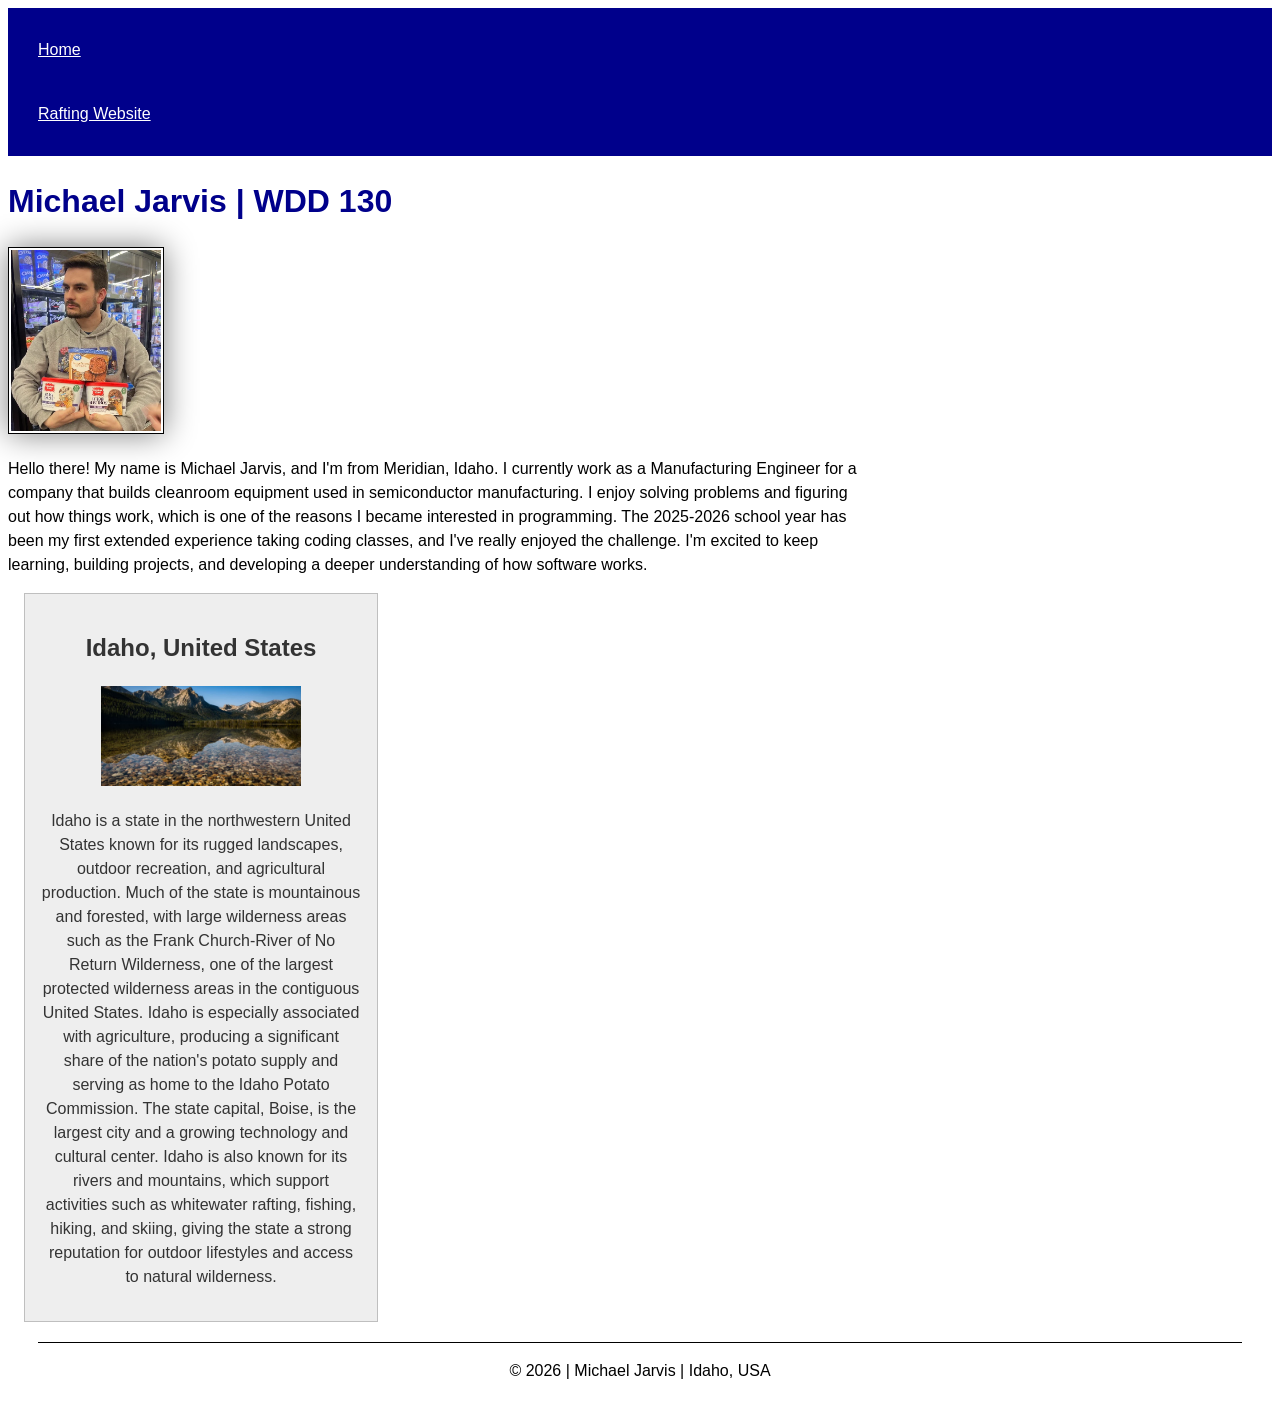
==== index.html @ 303cf91b "updated homepage" ====
<!DOCTYPE html>
<html lang="en">

<head>
    <meta charset="UTF-8">
    <meta name="viewport" content="width=device-width, initial-scale=1.0">
    <title>Michael Jarvis | WDD 130</title>
    <meta name="description"
      content="This is a page about Michael Jarvis from Idaho, and is a visual representation of the content learned in WDD130.">
    <meta name="author" content="Michael Jarvis">
    <link rel="stylesheet" href="styles/styles.css">
</head>

<body>
    <header>
        <nav>
            <a href="#">Home</a>
            <a href="wwr/">Rafting Website</a>
        </nav>
    </header>
    <main>
        <h1>Michael Jarvis | WDD 130</h1>
        <img src="images/profile.webp"
          alt="Photo of Michael carrying 3 cartons of ice cream and looking off into the distance."
          width="200">
        <p>Hello there!
            My name is Michael Jarvis, and I'm from Meridian, Idaho. I currently work as a
            Manufacturing Engineer for a company that builds cleanroom equipment used in
            semiconductor manufacturing. I enjoy solving problems and figuring out how
            things work, which is one of the reasons I became interested in programming. The
            2025-2026 school year has been my first extended experience taking coding
            classes, and I've really enjoyed the challenge. I'm excited to keep learning,
            building projects, and developing a deeper understanding of how software works.
        </p>
    </main>
    <aside>
        <h2>Idaho, United States</h2>
        <img src="images/idaho-mountains.jpg" alt="Beautiful Idaho mountains and a clear lake">
        <p>
            Idaho is a state in the northwestern United States known for its rugged landscapes,
            outdoor
            recreation, and agricultural production. Much of the state is mountainous and forested,
            with large
            wilderness areas such as the Frank Church-River of No Return Wilderness, one of the
            largest
            protected wilderness areas in the contiguous United States. Idaho is especially
            associated with
            agriculture, producing a significant share of the nation's potato supply and serving as
            home to the
            Idaho Potato Commission. The state capital, Boise, is the largest city and a growing
            technology and
            cultural center. Idaho is also known for its rivers and mountains, which support
            activities such as
            whitewater rafting, fishing, hiking, and skiing, giving the state a strong reputation
            for outdoor
            lifestyles and access to natural wilderness.
        </p>
    </aside>
    <footer>
        <p>&copy; 2026 | Michael Jarvis | Idaho, USA</p>
    </footer>
</body>

</html>
---- styles/styles.css ----
nav {
    background-color: darkblue;
    padding: 10px;
}

nav a {
    color: white;
    display: block;
    padding: 20px;
}

main {
    max-width: 850px;
}

h1 {
    color: darkblue;
}

main img {
    width: 150px;
    height: auto;
    border: 1px solid black;
    padding: 2px;
    box-shadow: 0 0 30px grey;
}

aside {
    width: 20rem;
    margin: 1rem;
    border: 1px solid rgb(0, 0, 0, .2);
    padding: 1rem;
    background-color: #eee;
    color: #333;
    text-align: center;
}

aside img {
    width: 200px;
    height: auto;
}

p {
    padding: 0;
}

body {
    font-family: Arial, Helvetica, sans-serif;
    line-height: 1.5;
}

footer {
    margin: 20px 30px;
    border-top: 1px solid #000;
    text-align: center;
}
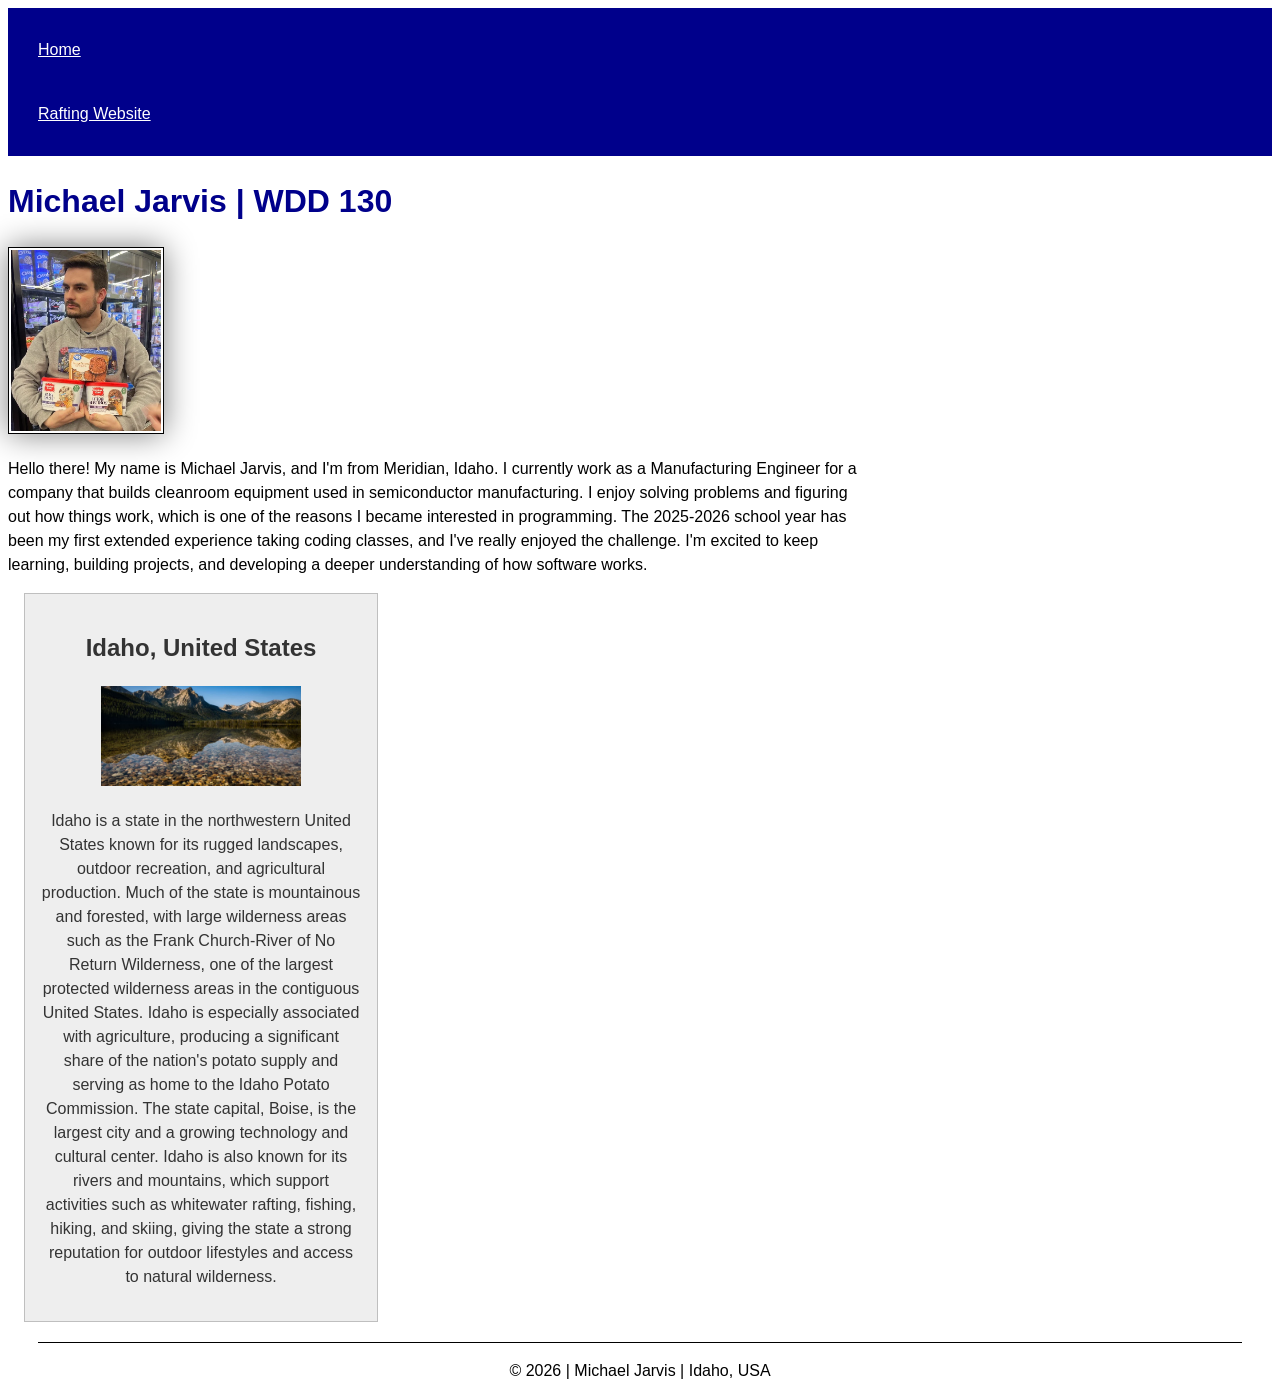
==== commit 82213ab4: "Completed W3 Homepage update" ====
--- a/index.html
+++ b/index.html
@@ -1,14 +1,14 @@
-<!DOCTYPE html>
+<!doctype html>
 <html lang="en">
 
 <head>
-    <meta charset="UTF-8">
-    <meta name="viewport" content="width=device-width, initial-scale=1.0">
+    <meta charset="UTF-8" />
+    <meta name="viewport" content="width=device-width, initial-scale=1.0" />
     <title>Michael Jarvis | WDD 130</title>
     <meta name="description"
-      content="This is a page about Michael Jarvis from Idaho, and is a visual representation of the content learned in WDD130.">
-    <meta name="author" content="Michael Jarvis">
-    <link rel="stylesheet" href="styles/styles.css">
+      content="This is a page about Michael Jarvis from Idaho, and is a visual representation of the content learned in WDD130." />
+    <meta name="author" content="Michael Jarvis" />
+    <link rel="stylesheet" href="styles/styles.css" />
 </head>
 
 <body>
@@ -22,37 +22,33 @@
         <h1>Michael Jarvis | WDD 130</h1>
         <img src="images/profile.webp"
           alt="Photo of Michael carrying 3 cartons of ice cream and looking off into the distance."
-          width="200">
-        <p>Hello there!
-            My name is Michael Jarvis, and I'm from Meridian, Idaho. I currently work as a
-            Manufacturing Engineer for a company that builds cleanroom equipment used in
-            semiconductor manufacturing. I enjoy solving problems and figuring out how
-            things work, which is one of the reasons I became interested in programming. The
-            2025-2026 school year has been my first extended experience taking coding
-            classes, and I've really enjoyed the challenge. I'm excited to keep learning,
-            building projects, and developing a deeper understanding of how software works.
+          width="200" />
+        <p>
+            Hello there! My name is Michael Jarvis, and I'm from Meridian, Idaho. I
+            currently work as a Manufacturing Engineer for a company that builds
+            cleanroom equipment used in semiconductor manufacturing. I enjoy solving
+            problems and figuring out how things work, which is one of the reasons I
+            became interested in programming. The 2025-2026 school year has been my
+            first extended experience taking coding classes, and I've really enjoyed
+            the challenge. I'm excited to keep learning, building projects, and
+            developing a deeper understanding of how software works.
         </p>
     </main>
     <aside>
         <h2>Idaho, United States</h2>
-        <img src="images/idaho-mountains.jpg" alt="Beautiful Idaho mountains and a clear lake">
+        <img src="images/idaho-mountains.jpg" alt="Beautiful Idaho mountains and a clear lake" />
         <p>
-            Idaho is a state in the northwestern United States known for its rugged landscapes,
-            outdoor
-            recreation, and agricultural production. Much of the state is mountainous and forested,
-            with large
-            wilderness areas such as the Frank Church-River of No Return Wilderness, one of the
-            largest
-            protected wilderness areas in the contiguous United States. Idaho is especially
-            associated with
-            agriculture, producing a significant share of the nation's potato supply and serving as
-            home to the
-            Idaho Potato Commission. The state capital, Boise, is the largest city and a growing
-            technology and
-            cultural center. Idaho is also known for its rivers and mountains, which support
-            activities such as
-            whitewater rafting, fishing, hiking, and skiing, giving the state a strong reputation
-            for outdoor
+            Idaho is a state in the northwestern United States known for its rugged
+            landscapes, outdoor recreation, and agricultural production. Much of the
+            state is mountainous and forested, with large wilderness areas such as
+            the Frank Church-River of No Return Wilderness, one of the largest
+            protected wilderness areas in the contiguous United States. Idaho is
+            especially associated with agriculture, producing a significant share of
+            the nation's potato supply and serving as home to the Idaho Potato
+            Commission. The state capital, Boise, is the largest city and a growing
+            technology and cultural center. Idaho is also known for its rivers and
+            mountains, which support activities such as whitewater rafting, fishing,
+            hiking, and skiing, giving the state a strong reputation for outdoor
             lifestyles and access to natural wilderness.
         </p>
     </aside>
--- a/styles/styles.css
+++ b/styles/styles.css
@@ -1,5 +1,18 @@
+:root {
+    --primary_color: darkblue;
+    --font-size-large: 24px;
+    --margin-standard: 16px;
+    --default-font: Arial, Helvetica, sans-serif;
+    --default-line-height: 1.5;
+}
+
+img {
+    width: 100%;
+    height: auto;
+}
+
 nav {
-    background-color: darkblue;
+    background-color: var(--primary_color);
     padding: 10px;
 }
 
@@ -14,7 +27,7 @@
 }
 
 h1 {
-    color: darkblue;
+    color: var(--primary_color);
 }
 
 main img {
@@ -37,7 +50,6 @@
 
 aside img {
     width: 200px;
-    height: auto;
 }
 
 p {
@@ -45,12 +57,14 @@
 }
 
 body {
-    font-family: Arial, Helvetica, sans-serif;
-    line-height: 1.5;
+    font-family: var(--default-font);
+    line-height: var(--default-line-height);
 }
 
 footer {
-    margin: 20px 30px;
+    margin-top: 20px;
+    margin-left: 30px;
+    margin-right: 30px;
     border-top: 1px solid #000;
     text-align: center;
 }
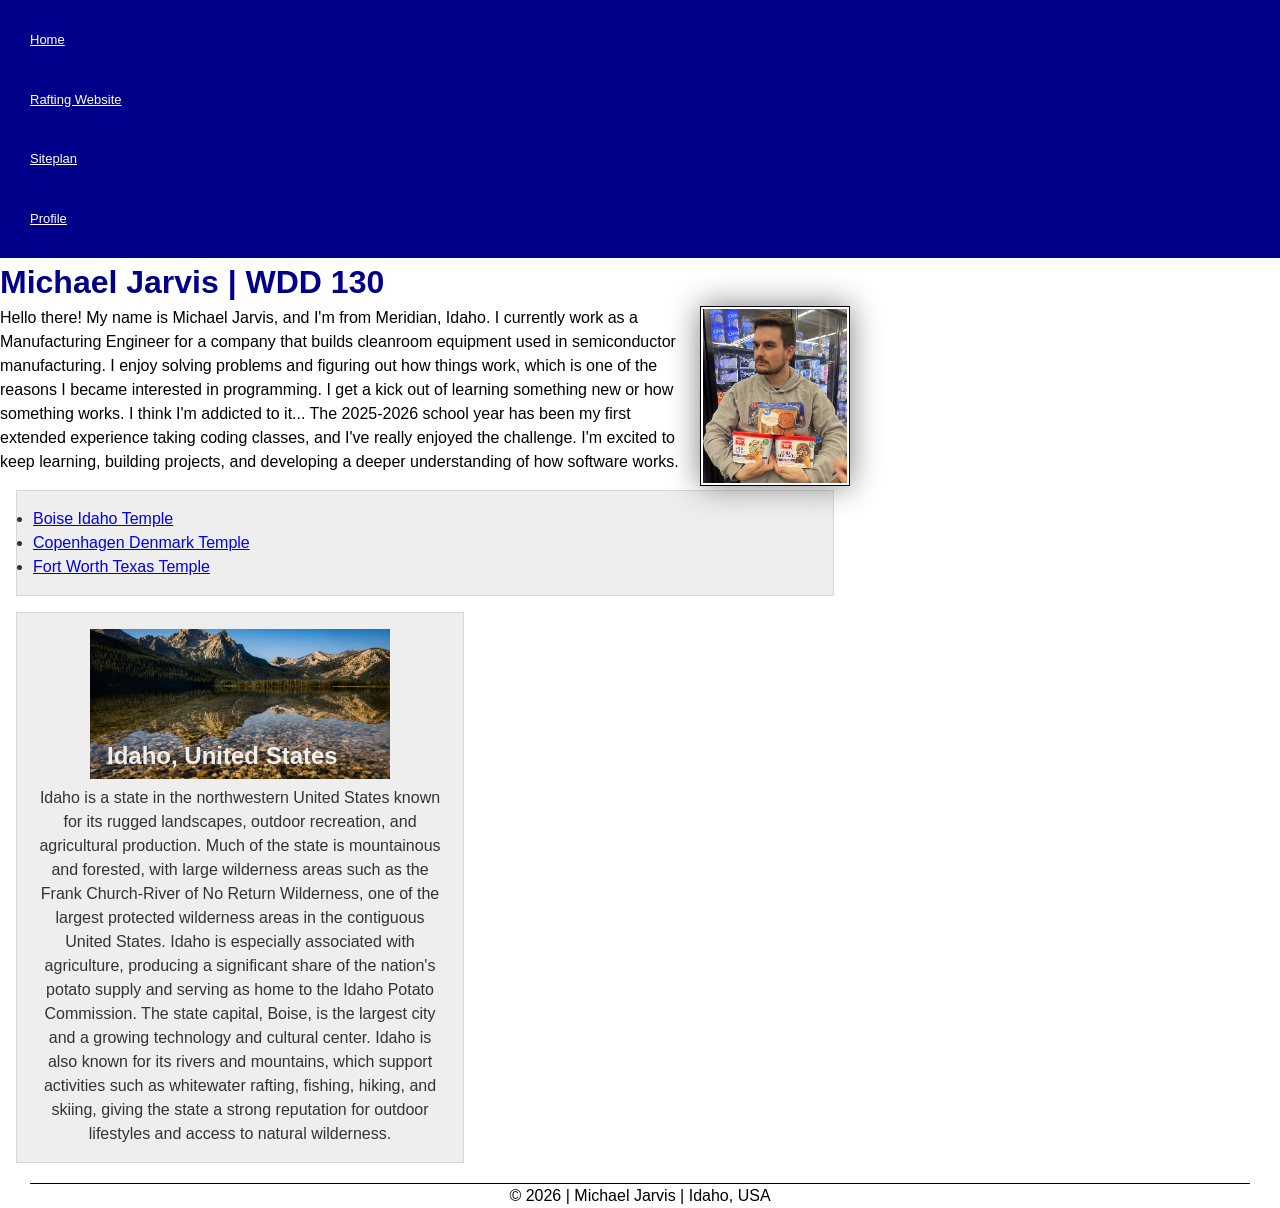
==== commit fad2d4b9: "Updated homepage W3" ====
--- a/index.html
+++ b/index.html
@@ -1,3 +1,4 @@
+<!-- 26 March 2026 -->
 <!doctype html>
 <html lang="en">
 
@@ -14,8 +15,10 @@
 <body>
     <header>
         <nav>
-            <a href="#">Home</a>
-            <a href="wwr/">Rafting Website</a>
+            <a href="#" target="_blank">Home</a>
+            <a href="wwr/" target="_blank">Rafting Website</a>
+            <a href="wwr/site-plan-rafting.html" target="_blank">Siteplan</a>
+            <a href="https://www.linkedin.com/in/michael-r-jarvis/" target="_blank">Profile</a>
         </nav>
     </header>
     <main>
@@ -28,14 +31,32 @@
             currently work as a Manufacturing Engineer for a company that builds
             cleanroom equipment used in semiconductor manufacturing. I enjoy solving
             problems and figuring out how things work, which is one of the reasons I
-            became interested in programming. The 2025-2026 school year has been my
-            first extended experience taking coding classes, and I've really enjoyed
-            the challenge. I'm excited to keep learning, building projects, and
-            developing a deeper understanding of how software works.
+            became interested in programming. I get a kick out of learning something new or how
+            something works. I think I'm addicted to it... The 2025-2026 school year has been my
+            first extended experience taking coding classes, and I've really enjoyed the challenge.
+            I'm excited to keep learning, building projects, and developing a deeper understanding
+            of how software works.
         </p>
+        <ul class="box">
+            <li>
+                <a href="https://www.churchofjesuschrist.org/temples/details/boise-idaho-temple?lang=eng"
+                  target="_blank">Boise
+                    Idaho Temple</a>
+            </li>
+            <li>
+                <a href="https://www.churchofjesuschrist.org/temples/details/copenhagen-denmark-temple?lang=eng"
+                  target="_blank">Copenhagen
+                    Denmark Temple</a>
+            </li>
+            <li>
+                <a href="https://www.churchofjesuschrist.org/temples/details/fort-worth-texas-temple?lang=eng"
+                  target="_blank">Fort
+                    Worth Texas Temple</a>
+            </li>
+        </ul>
     </main>
-    <aside>
-        <h2>Idaho, United States</h2>
+    <aside class="box">
+        <h2><strong>Idaho, United States</strong></h2>
         <img src="images/idaho-mountains.jpg" alt="Beautiful Idaho mountains and a clear lake" />
         <p>
             Idaho is a state in the northwestern United States known for its rugged
--- a/styles/styles.css
+++ b/styles/styles.css
@@ -1,9 +1,16 @@
 :root {
     --primary_color: darkblue;
+    --font-size-default: 16px;
     --font-size-large: 24px;
     --margin-standard: 16px;
     --default-font: Arial, Helvetica, sans-serif;
     --default-line-height: 1.5;
+}
+
+* {
+    margin: 0;
+    padding: 0;
+    box-sizing: border-box;
 }
 
 img {
@@ -14,6 +21,7 @@
 nav {
     background-color: var(--primary_color);
     padding: 10px;
+    font-size: small;
 }
 
 nav a {
@@ -36,24 +44,27 @@
     border: 1px solid black;
     padding: 2px;
     box-shadow: 0 0 30px grey;
+    float: right;
+    margin: 0 0 1rem 1rem;
 }
 
 aside {
-    width: 20rem;
-    margin: 1rem;
-    border: 1px solid rgb(0, 0, 0, .2);
-    padding: 1rem;
+    position: relative;
+    width: 28rem;
     background-color: #eee;
     color: #333;
     text-align: center;
 }
 
 aside img {
-    width: 200px;
+    width: 300px;
 }
 
-p {
-    padding: 0;
+aside h2 {
+    position: absolute;
+    top: 125px;
+    left: 90px;
+    color: #eee;
 }
 
 body {
@@ -67,4 +78,14 @@
     margin-right: 30px;
     border-top: 1px solid #000;
     text-align: center;
+}
+
+/* Class Selectors */
+
+.box {
+    margin: 1rem;
+    border: 1px solid rgb(0, 0, 0, .1);
+    padding: 1rem;
+    background-color: #eee;
+    color: #333;
 }
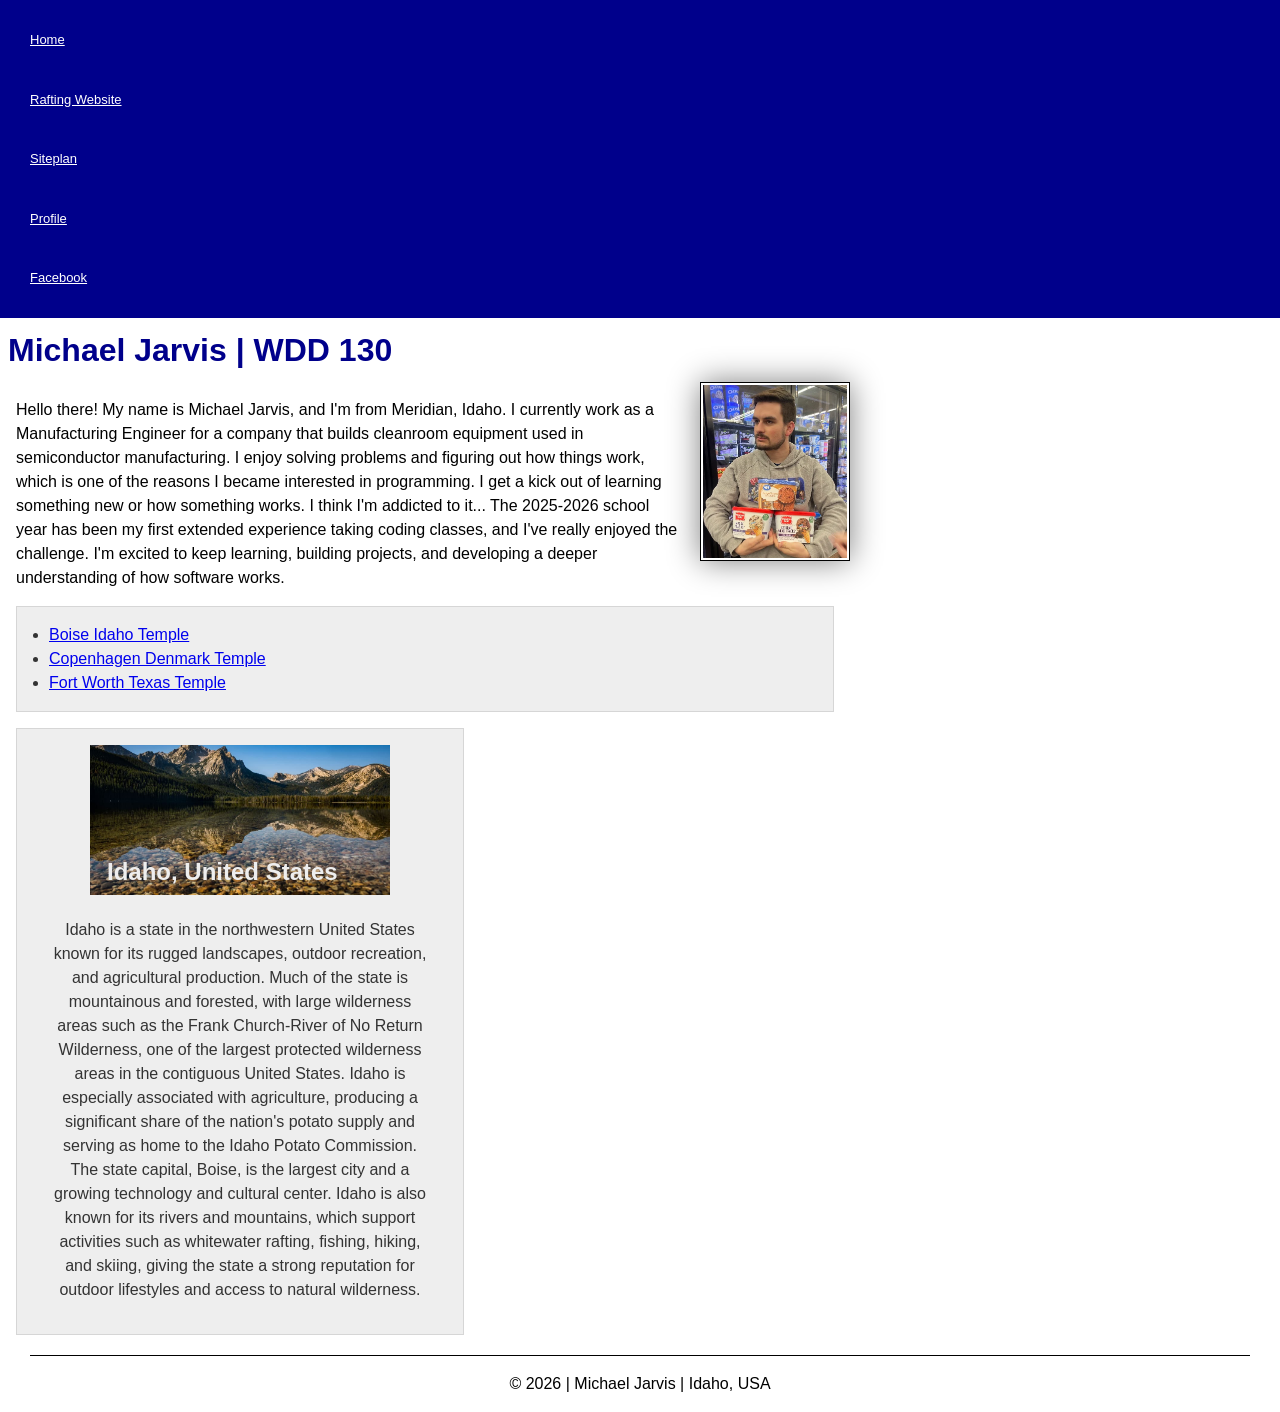
==== commit 4ae90cbf: "Updated Homepage" ====
--- a/index.html
+++ b/index.html
@@ -19,6 +19,7 @@
             <a href="wwr/" target="_blank">Rafting Website</a>
             <a href="wwr/site-plan-rafting.html" target="_blank">Siteplan</a>
             <a href="https://www.linkedin.com/in/michael-r-jarvis/" target="_blank">Profile</a>
+            <a href="https://facebook.com" target="_blank">Facebook</a>
         </nav>
     </header>
     <main>
@@ -37,7 +38,7 @@
             I'm excited to keep learning, building projects, and developing a deeper understanding
             of how software works.
         </p>
-        <ul class="box">
+        <ul class="box indent">
             <li>
                 <a href="https://www.churchofjesuschrist.org/temples/details/boise-idaho-temple?lang=eng"
                   target="_blank">Boise
--- a/styles/styles.css
+++ b/styles/styles.css
@@ -36,6 +36,7 @@
 
 h1 {
     color: var(--primary_color);
+    padding: 0.5rem;
 }
 
 main img {
@@ -46,6 +47,10 @@
     box-shadow: 0 0 30px grey;
     float: right;
     margin: 0 0 1rem 1rem;
+}
+
+p {
+    margin: 1rem;
 }
 
 aside {
@@ -88,4 +93,8 @@
     padding: 1rem;
     background-color: #eee;
     color: #333;
+}
+
+.indent {
+    padding-left: 2rem;
 }
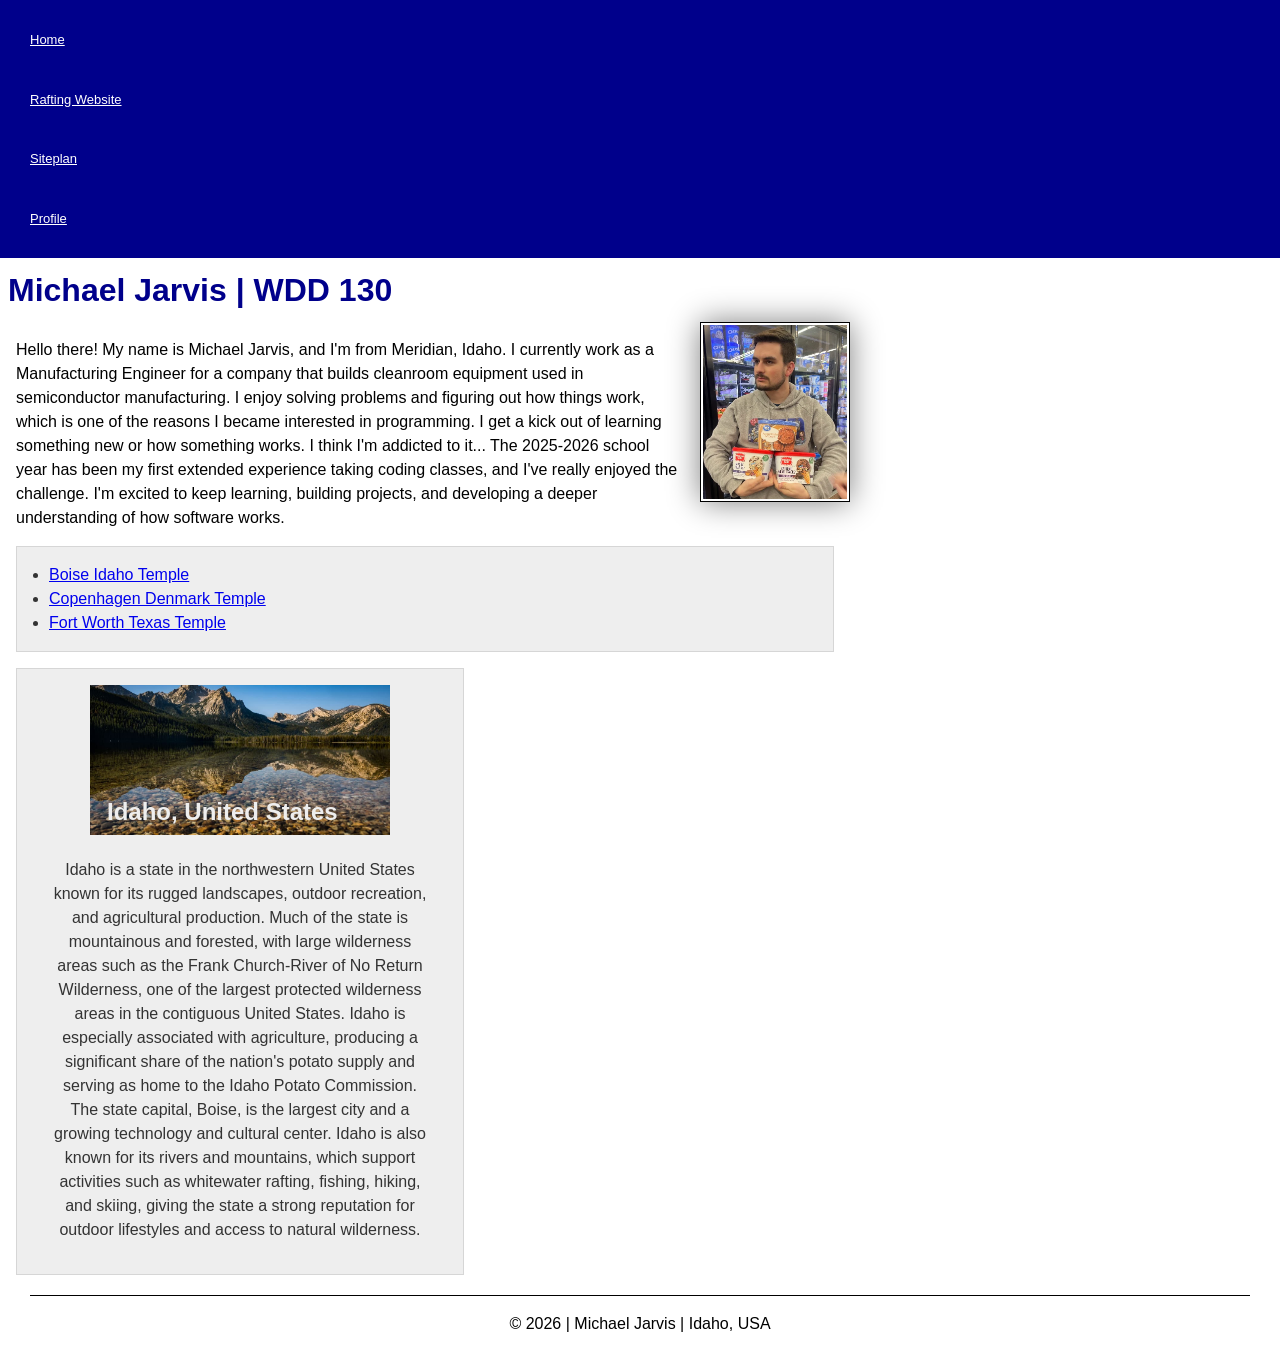
==== commit 4b6e4dd9: "Updated Homepage" ====
--- a/index.html
+++ b/index.html
@@ -19,7 +19,6 @@
             <a href="wwr/" target="_blank">Rafting Website</a>
             <a href="wwr/site-plan-rafting.html" target="_blank">Siteplan</a>
             <a href="https://www.linkedin.com/in/michael-r-jarvis/" target="_blank">Profile</a>
-            <a href="https://facebook.com" target="_blank">Facebook</a>
         </nav>
     </header>
     <main>
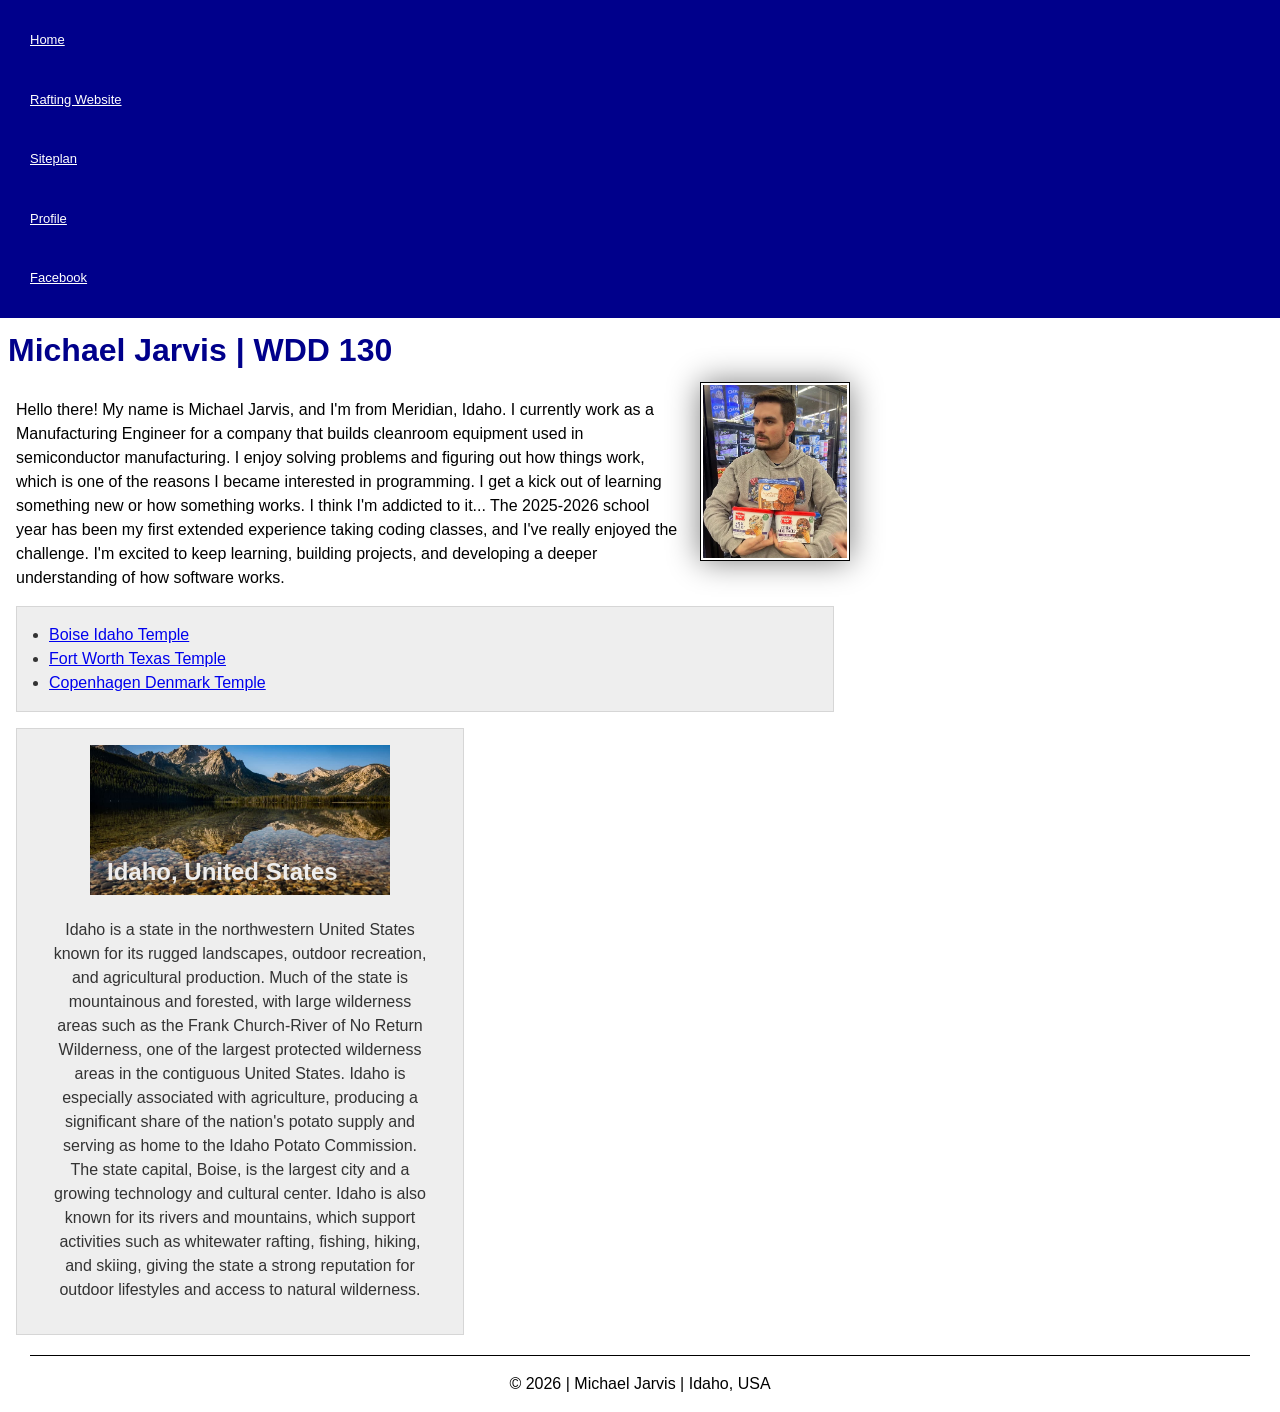
==== commit f9fb6f92: "Updated Homepage" ====
--- a/index.html
+++ b/index.html
@@ -19,6 +19,7 @@
             <a href="wwr/" target="_blank">Rafting Website</a>
             <a href="wwr/site-plan-rafting.html" target="_blank">Siteplan</a>
             <a href="https://www.linkedin.com/in/michael-r-jarvis/" target="_blank">Profile</a>
+            <a href="https://facebook.com" target="_blank">Facebook</a>
         </nav>
     </header>
     <main>
@@ -44,14 +45,14 @@
                     Idaho Temple</a>
             </li>
             <li>
+                <a href="https://www.churchofjesuschrist.org/temples/details/fort-worth-texas-temple?lang=eng"
+                  target="_blank">Fort
+                    Worth Texas Temple</a>
+            </li>
+            <li>
                 <a href="https://www.churchofjesuschrist.org/temples/details/copenhagen-denmark-temple?lang=eng"
                   target="_blank">Copenhagen
                     Denmark Temple</a>
-            </li>
-            <li>
-                <a href="https://www.churchofjesuschrist.org/temples/details/fort-worth-texas-temple?lang=eng"
-                  target="_blank">Fort
-                    Worth Texas Temple</a>
             </li>
         </ul>
     </main>
--- a/styles/styles.css
+++ b/styles/styles.css
@@ -54,11 +54,11 @@
 }
 
 aside {
-    position: relative;
     width: 28rem;
     background-color: #eee;
     color: #333;
     text-align: center;
+    position: relative;
 }
 
 aside img {
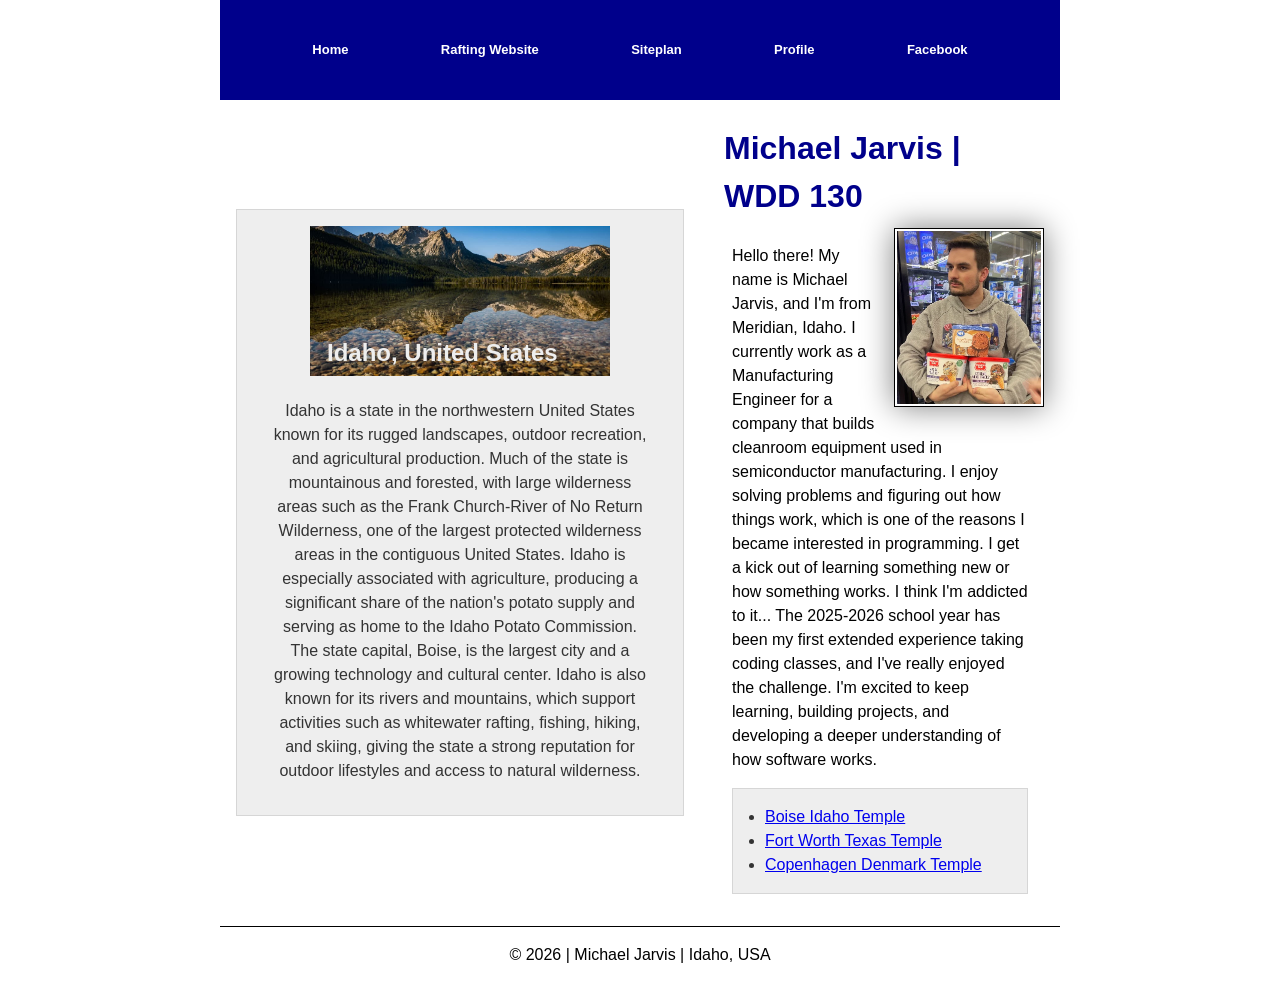
==== commit 6a3bf31b: "Week 4 Activities" ====
--- a/index.html
+++ b/index.html
@@ -22,58 +22,63 @@
             <a href="https://facebook.com" target="_blank">Facebook</a>
         </nav>
     </header>
-    <main>
-        <h1>Michael Jarvis | WDD 130</h1>
-        <img src="images/profile.webp"
-          alt="Photo of Michael carrying 3 cartons of ice cream and looking off into the distance."
-          width="200" />
-        <p>
-            Hello there! My name is Michael Jarvis, and I'm from Meridian, Idaho. I
-            currently work as a Manufacturing Engineer for a company that builds
-            cleanroom equipment used in semiconductor manufacturing. I enjoy solving
-            problems and figuring out how things work, which is one of the reasons I
-            became interested in programming. I get a kick out of learning something new or how
-            something works. I think I'm addicted to it... The 2025-2026 school year has been my
-            first extended experience taking coding classes, and I've really enjoyed the challenge.
-            I'm excited to keep learning, building projects, and developing a deeper understanding
-            of how software works.
-        </p>
-        <ul class="box indent">
-            <li>
-                <a href="https://www.churchofjesuschrist.org/temples/details/boise-idaho-temple?lang=eng"
-                  target="_blank">Boise
-                    Idaho Temple</a>
-            </li>
-            <li>
-                <a href="https://www.churchofjesuschrist.org/temples/details/fort-worth-texas-temple?lang=eng"
-                  target="_blank">Fort
-                    Worth Texas Temple</a>
-            </li>
-            <li>
-                <a href="https://www.churchofjesuschrist.org/temples/details/copenhagen-denmark-temple?lang=eng"
-                  target="_blank">Copenhagen
-                    Denmark Temple</a>
-            </li>
-        </ul>
-    </main>
-    <aside class="box">
-        <h2><strong>Idaho, United States</strong></h2>
-        <img src="images/idaho-mountains.jpg" alt="Beautiful Idaho mountains and a clear lake" />
-        <p>
-            Idaho is a state in the northwestern United States known for its rugged
-            landscapes, outdoor recreation, and agricultural production. Much of the
-            state is mountainous and forested, with large wilderness areas such as
-            the Frank Church-River of No Return Wilderness, one of the largest
-            protected wilderness areas in the contiguous United States. Idaho is
-            especially associated with agriculture, producing a significant share of
-            the nation's potato supply and serving as home to the Idaho Potato
-            Commission. The state capital, Boise, is the largest city and a growing
-            technology and cultural center. Idaho is also known for its rivers and
-            mountains, which support activities such as whitewater rafting, fishing,
-            hiking, and skiing, giving the state a strong reputation for outdoor
-            lifestyles and access to natural wilderness.
-        </p>
-    </aside>
+    <div class="grid">
+        <main>
+            <h1>Michael Jarvis | WDD 130</h1>
+            <img src="images/profile.webp"
+              alt="Photo of Michael carrying 3 cartons of ice cream and looking off into the distance."
+              width="200" />
+            <p>
+                Hello there! My name is Michael Jarvis, and I'm from Meridian, Idaho. I
+                currently work as a Manufacturing Engineer for a company that builds
+                cleanroom equipment used in semiconductor manufacturing. I enjoy solving
+                problems and figuring out how things work, which is one of the reasons I
+                became interested in programming. I get a kick out of learning something new or how
+                something works. I think I'm addicted to it... The 2025-2026 school year has been my
+                first extended experience taking coding classes, and I've really enjoyed the
+                challenge.
+                I'm excited to keep learning, building projects, and developing a deeper
+                understanding
+                of how software works.
+            </p>
+            <ul class="box indent">
+                <li>
+                    <a href="https://www.churchofjesuschrist.org/temples/details/boise-idaho-temple?lang=eng"
+                      target="_blank">Boise
+                        Idaho Temple</a>
+                </li>
+                <li>
+                    <a href="https://www.churchofjesuschrist.org/temples/details/fort-worth-texas-temple?lang=eng"
+                      target="_blank">Fort
+                        Worth Texas Temple</a>
+                </li>
+                <li>
+                    <a href="https://www.churchofjesuschrist.org/temples/details/copenhagen-denmark-temple?lang=eng"
+                      target="_blank">Copenhagen
+                        Denmark Temple</a>
+                </li>
+            </ul>
+        </main>
+        <aside class="box">
+            <h2><strong>Idaho, United States</strong></h2>
+            <img src="images/idaho-mountains.jpg"
+              alt="Beautiful Idaho mountains and a clear lake" />
+            <p>
+                Idaho is a state in the northwestern United States known for its rugged
+                landscapes, outdoor recreation, and agricultural production. Much of the
+                state is mountainous and forested, with large wilderness areas such as
+                the Frank Church-River of No Return Wilderness, one of the largest
+                protected wilderness areas in the contiguous United States. Idaho is
+                especially associated with agriculture, producing a significant share of
+                the nation's potato supply and serving as home to the Idaho Potato
+                Commission. The state capital, Boise, is the largest city and a growing
+                technology and cultural center. Idaho is also known for its rivers and
+                mountains, which support activities such as whitewater rafting, fishing,
+                hiking, and skiing, giving the state a strong reputation for outdoor
+                lifestyles and access to natural wilderness.
+            </p>
+        </aside>
+    </div>
     <footer>
         <p>&copy; 2026 | Michael Jarvis | Idaho, USA</p>
     </footer>
--- a/styles/styles.css
+++ b/styles/styles.css
@@ -20,18 +20,29 @@
 
 nav {
     background-color: var(--primary_color);
-    padding: 10px;
+    padding: 20px;
     font-size: small;
+    display: flex;
+    align-items: center;
+    justify-content: space-evenly;
 }
 
 nav a {
     color: white;
     display: block;
     padding: 20px;
+    font-weight: bold;
+    text-decoration: none;
+}
+
+div {
+    max-width: 840px;
+    margin: 0 auto;
 }
 
 main {
-    max-width: 850px;
+    margin: 1rem;
+    grid-column: 2;
 }
 
 h1 {
@@ -59,6 +70,8 @@
     color: #333;
     text-align: center;
     position: relative;
+    grid-column: 1;
+    order: -1;
 }
 
 aside img {
@@ -77,10 +90,13 @@
     line-height: var(--default-line-height);
 }
 
+header,
 footer {
-    margin-top: 20px;
-    margin-left: 30px;
-    margin-right: 30px;
+    max-width: 840px;
+    margin: 0 auto;
+}
+
+footer {
     border-top: 1px solid #000;
     text-align: center;
 }
@@ -97,4 +113,9 @@
 
 .indent {
     padding-left: 2rem;
+}
+
+.grid {
+    display: grid;
+    align-items: center;
 }
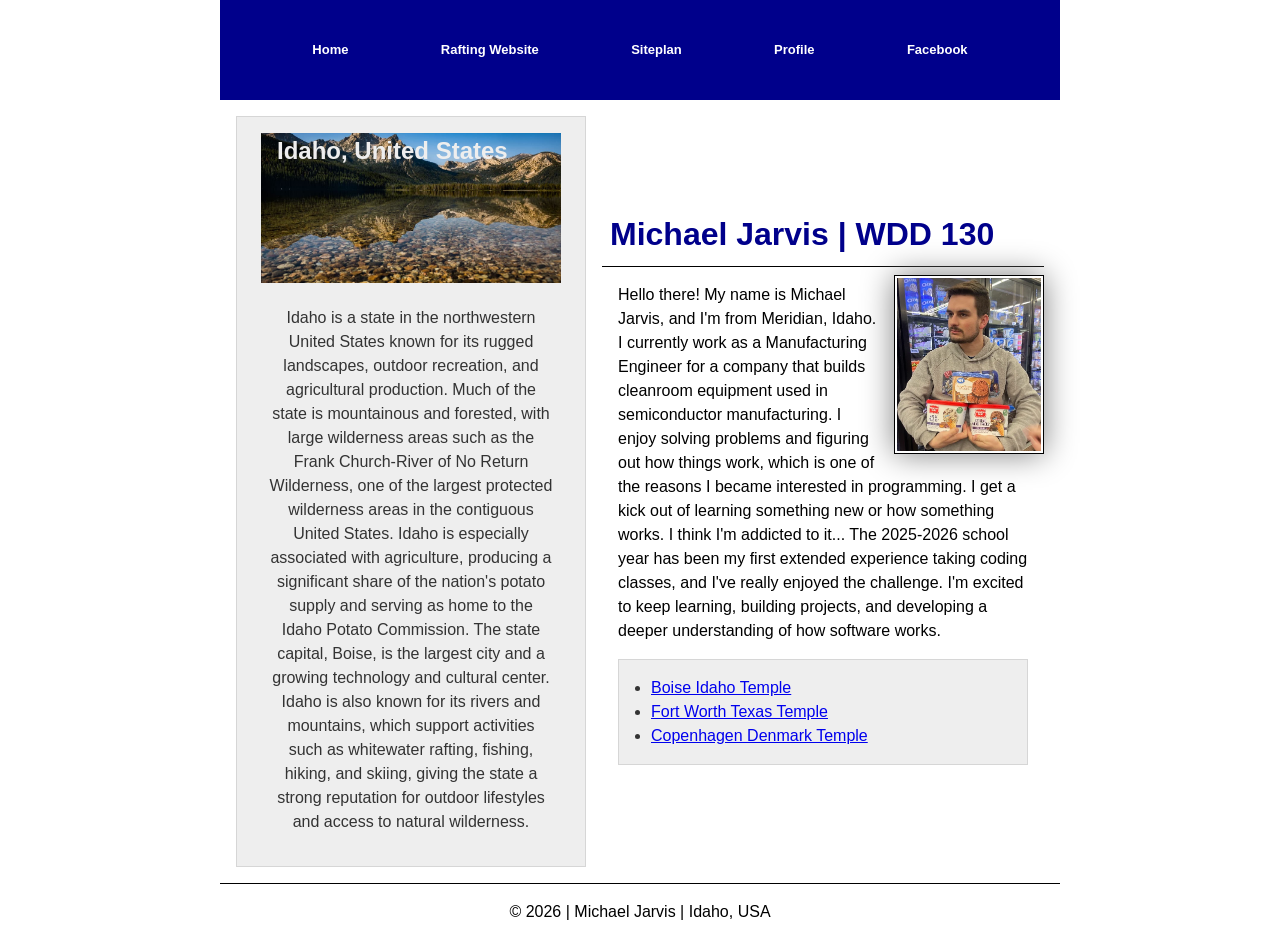
==== commit 42183479: "Updated homepage" ====
--- a/index.html
+++ b/index.html
@@ -1,4 +1,4 @@
-<!-- 26 March 2026 -->
+<!-- 3 April 2026 -->
 <!doctype html>
 <html lang="en">
 
--- a/styles/styles.css
+++ b/styles/styles.css
@@ -11,6 +11,13 @@
     margin: 0;
     padding: 0;
     box-sizing: border-box;
+}
+
+header,
+.grid,
+footer {
+    max-width: 840px;
+    margin: 0 auto;
 }
 
 img {
@@ -35,19 +42,15 @@
     text-decoration: none;
 }
 
-div {
-    max-width: 840px;
-    margin: 0 auto;
-}
-
 main {
     margin: 1rem;
-    grid-column: 2;
+    grid-column: 2/3;
 }
 
 h1 {
     color: var(--primary_color);
     padding: 0.5rem;
+    border-bottom: 1px solid #000;
 }
 
 main img {
@@ -57,7 +60,7 @@
     padding: 2px;
     box-shadow: 0 0 30px grey;
     float: right;
-    margin: 0 0 1rem 1rem;
+    margin: 0.5rem 0 1rem 1rem;
 }
 
 p {
@@ -65,13 +68,13 @@
 }
 
 aside {
-    width: 28rem;
+    width: 350px;
     background-color: #eee;
     color: #333;
     text-align: center;
     position: relative;
-    grid-column: 1;
-    order: -1;
+    grid-column: 1/2;
+    grid-row: 1/2;
 }
 
 aside img {
@@ -80,20 +83,14 @@
 
 aside h2 {
     position: absolute;
-    top: 125px;
-    left: 90px;
+    align-self: center;
+    left: 40px;
     color: #eee;
 }
 
 body {
     font-family: var(--default-font);
     line-height: var(--default-line-height);
-}
-
-header,
-footer {
-    max-width: 840px;
-    margin: 0 auto;
 }
 
 footer {
@@ -118,4 +115,6 @@
 .grid {
     display: grid;
     align-items: center;
+    grid-template-columns: 350px 1fr;
+    gap: 1rem;
 }
